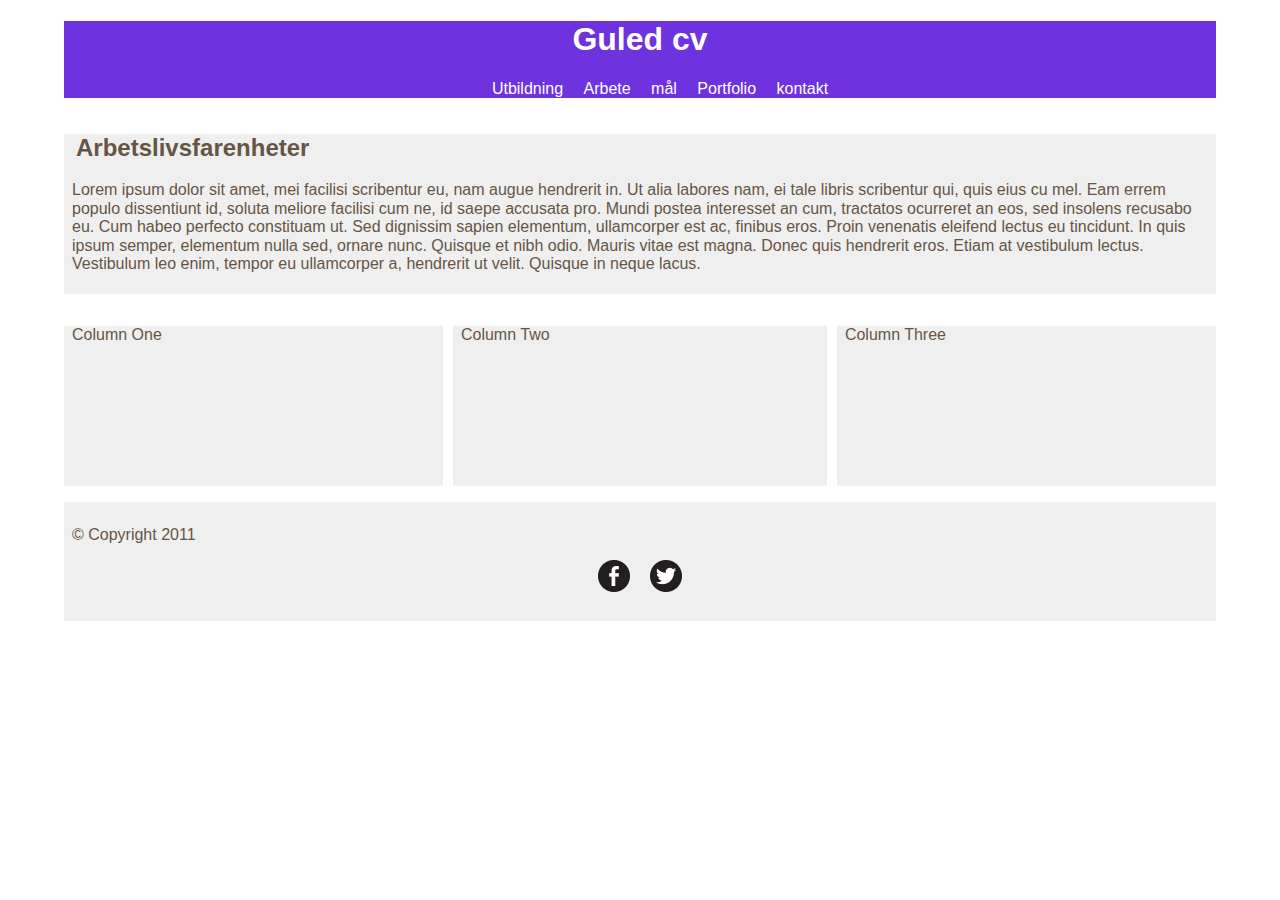
==== Index.html @ f1b237a2 "javascript countdown" ====
<!DOCTYPE html>
<html>
  <head>
    <meta charset="utf-8">
     <meta name="viewport" content="width=device-width, initial-scale=1">
    <title>Guled hemsida</title>
    <link href="normalize.css" rel="stylesheet">
    <link href="main.css" rel="stylesheet">


  </head>
  <body>
    <div id="header">
  <h1>Guled cv</h1>
  <div id="nav">
    <ul>
      <li><a href="">Utbildning</a></li>
      <li><a href="">Arbete</a></li>
      <li><a href="">mål</a></li>
      <li><a href="">Portfolio</a></li>
      <li><a href="">kontakt</a></li>
    </ul>
  </div>
</div>
<div id="content">
  <div id="feature">
  <h2>Arbetslivsfarenheter</h2>
  <p>
    Lorem ipsum dolor sit amet, mei facilisi scribentur eu, nam augue hendrerit in. Ut alia labores nam, ei tale
    libris scribentur qui, quis eius cu mel. Eam errem populo dissentiunt id, soluta meliore
    facilisi cum ne, id saepe accusata pro. Mundi postea interesset an cum,
    tractatos ocurreret an eos, sed insolens recusabo eu. Cum habeo perfecto constituam ut.
    Sed dignissim sapien elementum, ullamcorper est ac, finibus eros. Proin venenatis eleifend lectus eu tincidunt. In quis ipsum semper, elementum nulla sed, ornare nunc. Quisque et nibh odio.
     Mauris vitae est magna. Donec quis hendrerit eros. Etiam at vestibulum lectus. Vestibulum leo enim, tempor eu ullamcorper a, hendrerit ut velit. Quisque in neque lacus.

  </div>
  <div class="column">
    <div class="columncontent1 article">
      <p>Column One</p>
    </div>
  </div>
  <div class="column">
    <div class="columncontent2 article">
      <p>Column Two</p>
    </div>
  </div>
  <div class="column">
    <div class="columncontent3 article">
      <p>Column Three</p>
    </div>
  </div>
</div>
<div id="footer">
  <p>&copy; Copyright 2011</p>

  <!--countdown-->
  <div id="countdown"></div>

<!--share-buttons-->
  <ul class="share-buttons">
  <li><a href="https://www.facebook.com/sharer/sharer.php?u=&t=" title="Share on Facebook" target="_blank"><img alt="Share on Facebook" src="images/flat_web_icon_set/black/Facebook.png"></a></li>
  <li><a href="https://twitter.com/intent/tweet?source=&text=:%20" target="_blank" title="Tweet"><img alt="Tweet" src="images/flat_web_icon_set/black/Twitter.png"></a></li>
</ul>
</div>

<script src="countdown.js"></script>
</body>
</html>
---- main.css ----
/* font-face */
  @import url('https://fonts.googleapis.com/css?family=Roboto');
 /* This is a single-line comment */
* {
      font-family: Arial, Verdana, sans-serif;
      color: #665544;
      text-align: center;
    }
     /* body */
    body {
      width: 90%;
      margin: 0 auto;
    }
     /* content */
    #content {
      overflow: auto;
    }
     /* nav, feature and footer */
    #nav, #feature, #footer {

    }
     /* column1, column2 and column3 */
    .column {
      width: 33.33%;
      float: left;
    }

    .columncontent1{
      margin: 0 5px 0 0;
    }

    .columncontent2{
      margin: 0 5px 0 5px;
    }

    .columncontent3{
      margin: 0 0 0 5px;
    }

      /* li */
    li {
      display: inline;
      padding: 0.5em;
    }
     /* nav */
    #nav{
    }
    /* lista */
     #nav, a{
      text-decoration: none;
      color: white;
    }
     /* footer */
     #footer{
     background-color: #efefef;
     padding: 0.5em 0;
     }
     /* feature, article */
    #feature, .article {
      font-family:'Roboto', sans-serif;
      min-height: 10em;
      margin-bottom: 1em;
      background-color: #efefef;
    }

    /*text-aligh left in feature */
    h2, p {
        text-align: left;
        margin-left: 0.5em;
    }

       /* header nytt*/
    #header{
      background-color: rgb(110, 50, 222);
    }
    h1{
      color:white;
    }

   /* share-buttons*/
    ul.share-buttons{
  list-style: none;
  padding: 0;
}
   /* share-buttons*/
ul.share-buttons li{
  display: inline;
}
   /* share-buttons*/
ul.share-buttons .sr-only {
  position: absolute;
  clip: rect(1px 1px 1px 1px);
  clip: rect(1px, 1px, 1px, 1px);
  padding: 0;
  border: 0;
  height: 1px;
  width: 1px;
  overflow: hidden;
}
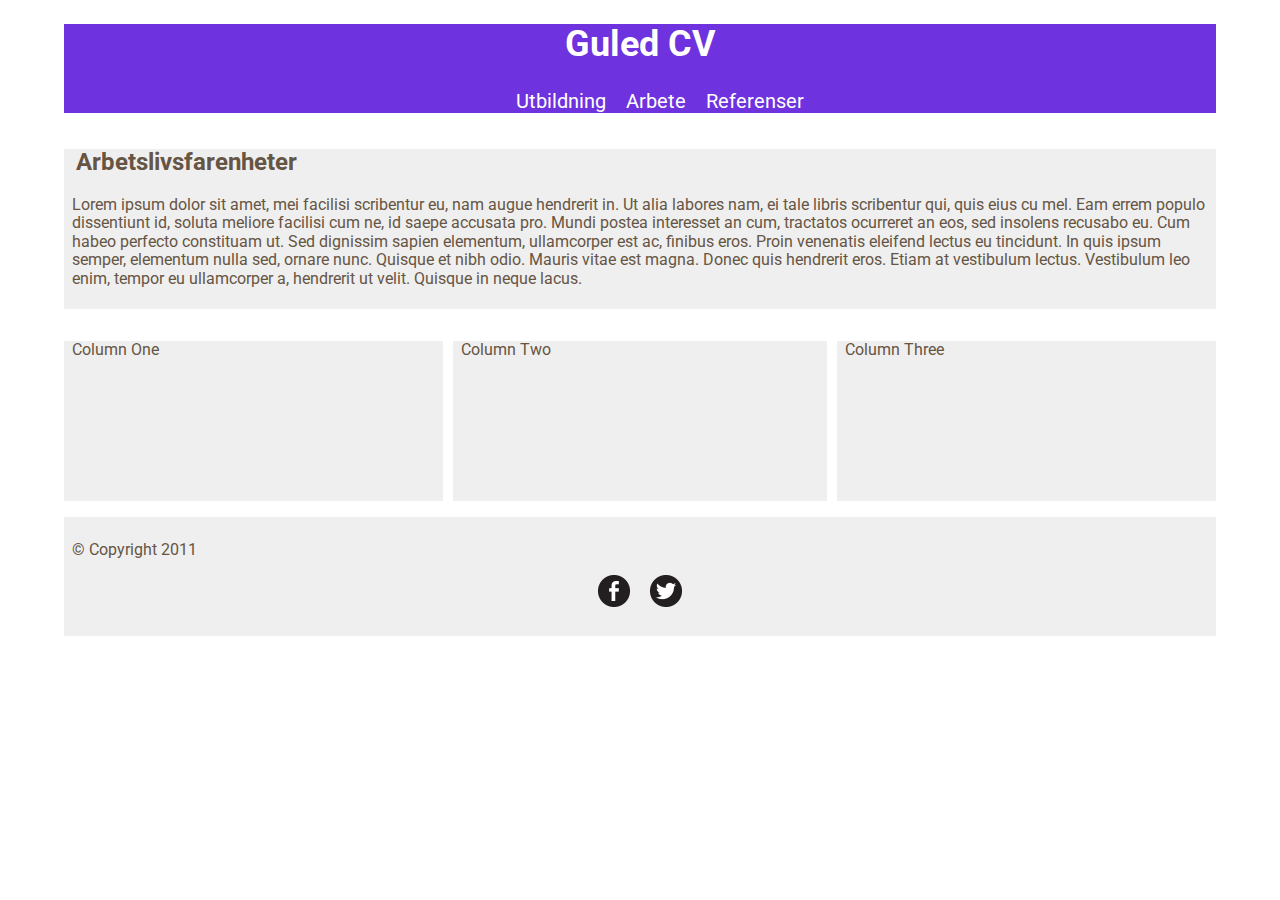
==== commit 39f0a7c6: "Har ändrat cv CV, tagit bort en del listor" ====
--- a/Index.html
+++ b/Index.html
@@ -11,14 +11,12 @@
   </head>
   <body>
     <div id="header">
-  <h1>Guled cv</h1>
+  <h1>Guled CV</h1>
   <div id="nav">
     <ul>
       <li><a href="">Utbildning</a></li>
       <li><a href="">Arbete</a></li>
-      <li><a href="">mål</a></li>
-      <li><a href="">Portfolio</a></li>
-      <li><a href="">kontakt</a></li>
+      <li><a href="">Referenser</a></li>
     </ul>
   </div>
 </div>
--- a/main.css
+++ b/main.css
@@ -2,10 +2,22 @@
   @import url('https://fonts.googleapis.com/css?family=Roboto');
  /* This is a single-line comment */
 * {
-      font-family: Arial, Verdana, sans-serif;
+      font-family: 'Roboto', sans-serif;
+      font-style: bold;
       color: #665544;
       text-align: center;
     }
+
+    /* ändra storleken i h1 Guled CV */
+    h1{
+      font-size: 2.25em;
+    }
+    /* ändra storleken i listan */
+    a{
+      font-size: 1.25em;
+    }
+
+
      /* body */
     body {
       width: 90%;
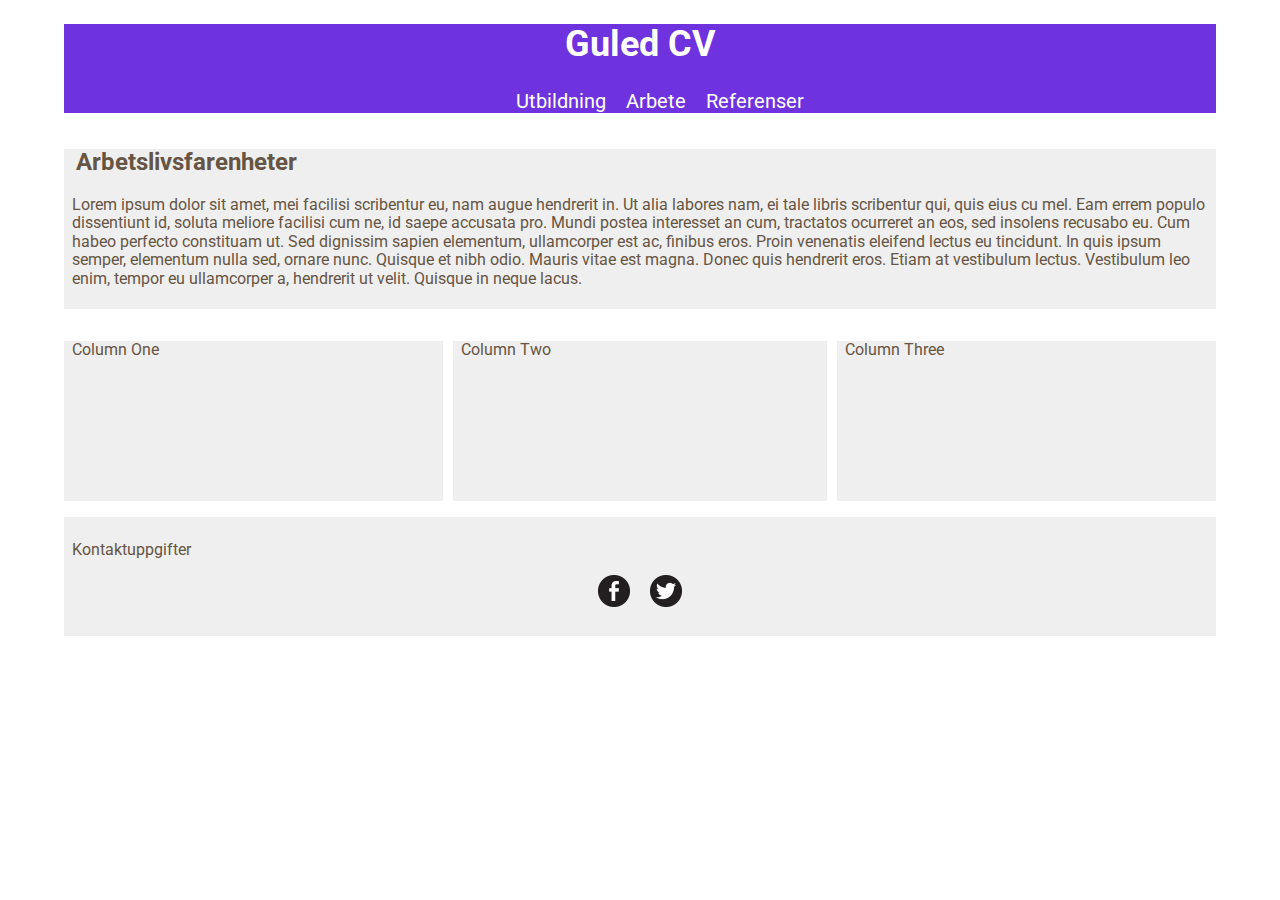
==== commit 9b120bd6: "Ta tagit bort &copy; Copyright 2011" ====
--- a/Index.html
+++ b/Index.html
@@ -49,7 +49,7 @@
   </div>
 </div>
 <div id="footer">
-  <p>&copy; Copyright 2011</p>
+  <p>Kontaktuppgifter</p>
 
   <!--countdown-->
   <div id="countdown"></div>
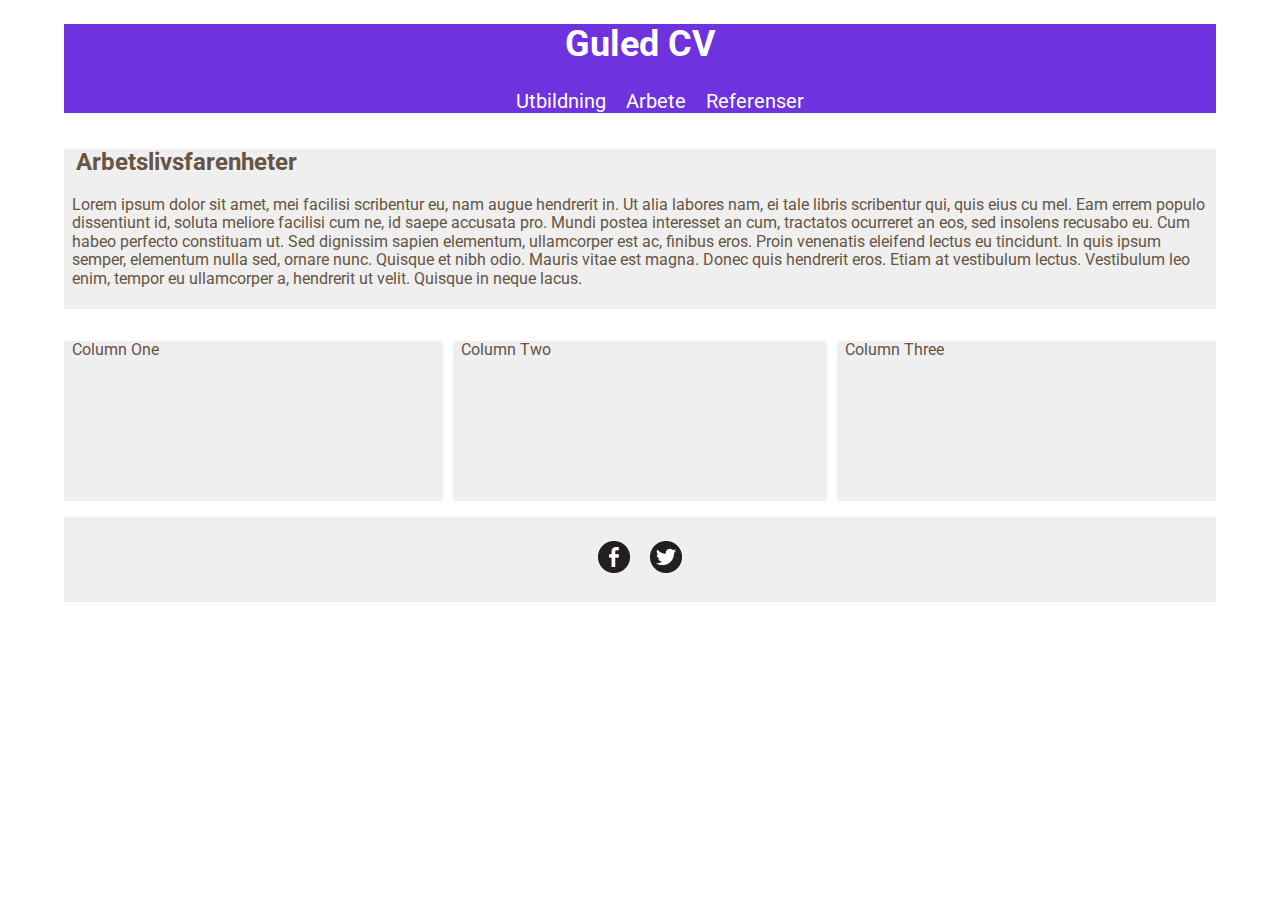
==== commit f555bbbf: "Tog bort paragrafen" ====
--- a/Index.html
+++ b/Index.html
@@ -49,7 +49,7 @@
   </div>
 </div>
 <div id="footer">
-  <p>Kontaktuppgifter</p>
+
 
   <!--countdown-->
   <div id="countdown"></div>
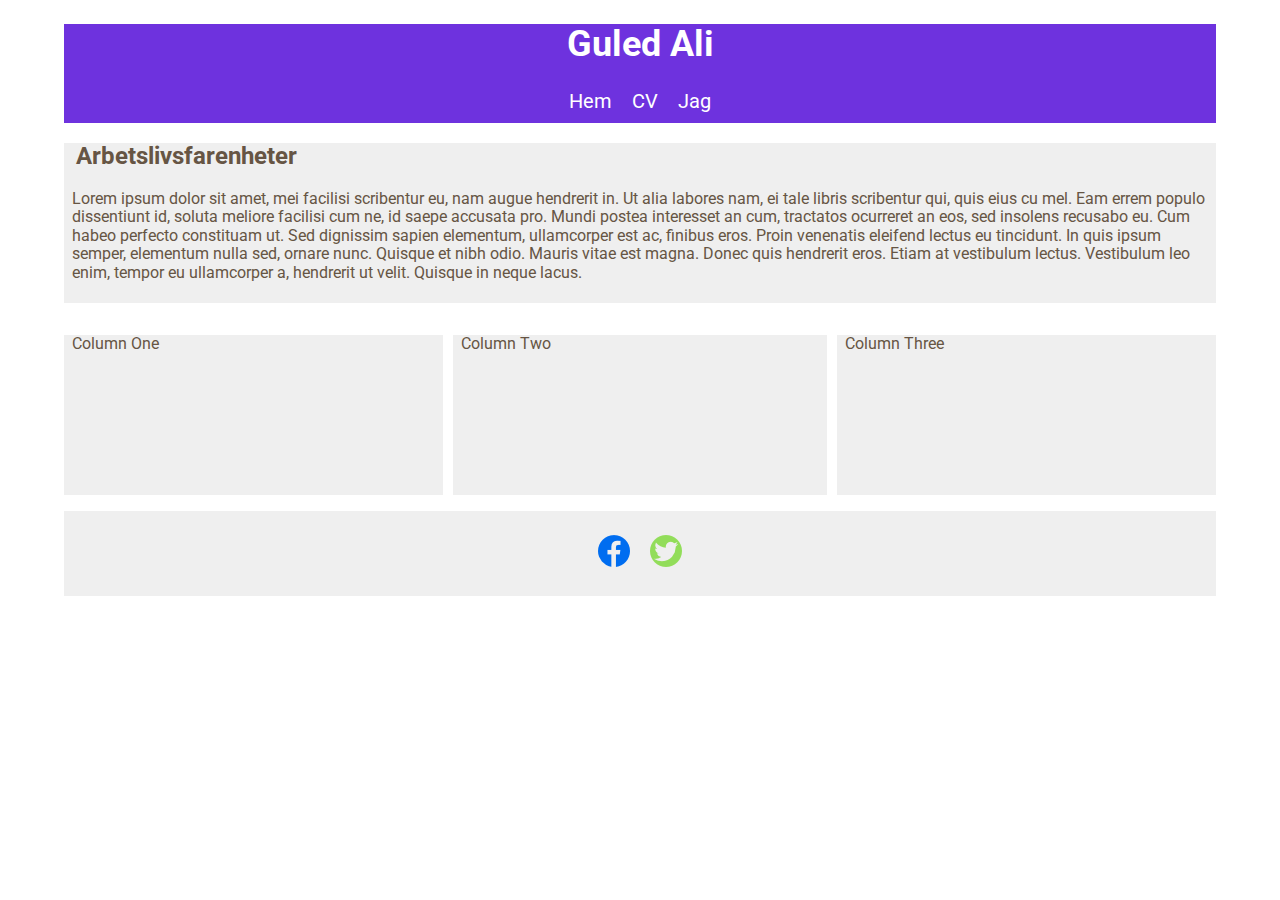
==== commit ffc29794: "Gjort en massa ändringar" ====
--- a/Index.html
+++ b/Index.html
@@ -11,12 +11,12 @@
   </head>
   <body>
     <div id="header">
-  <h1>Guled CV</h1>
+  <h1>Guled Ali</h1>
   <div id="nav">
-    <ul>
-      <li><a href="">Utbildning</a></li>
-      <li><a href="">Arbete</a></li>
-      <li><a href="">Referenser</a></li>
+    <ul class="menu">
+      <li><a href="Index.html">Hem</a></li>
+      <li><a href="Index2.html">CV</a></li>
+      <li><a href="Index3.html">Jag</a></li>
     </ul>
   </div>
 </div>
@@ -56,8 +56,8 @@
 
 <!--share-buttons-->
   <ul class="share-buttons">
-  <li><a href="https://www.facebook.com/sharer/sharer.php?u=&t=" title="Share on Facebook" target="_blank"><img alt="Share on Facebook" src="images/flat_web_icon_set/black/Facebook.png"></a></li>
-  <li><a href="https://twitter.com/intent/tweet?source=&text=:%20" target="_blank" title="Tweet"><img alt="Tweet" src="images/flat_web_icon_set/black/Twitter.png"></a></li>
+  <li><a href="https://www.facebook.com/sharer/sharer.php?u=&t=" title="Share on Facebook" target="_blank"><img alt="Share on Facebook" src="images/flat_web_icon_set/black/facebook-round-logo.png"></a></li>
+  <li><a href="https://twitter.com/intent/tweet?source=&text=:%20" target="_blank" title="Tweet"><img alt="Tweet" src="images/flat_web_icon_set/black/twitter-round-logo.png"></a></li>
 </ul>
 </div>
 
--- a/main.css
+++ b/main.css
@@ -6,6 +6,7 @@
       font-style: bold;
       color: #665544;
       text-align: center;
+
     }
 
     /* ändra storleken i h1 Guled CV */
@@ -17,6 +18,10 @@
       font-size: 1.25em;
     }
 
+     /* navlist menyn Hem cv jag att dem hamnar under h1 */
+    .menu {
+      margin: 0 40px 0 0;
+    }
 
      /* body */
     body {
@@ -54,6 +59,19 @@
       display: inline;
       padding: 0.5em;
     }
+
+    /* Skapa en hover runt listan */
+  #nav li:hover {
+    border: 3px solid white;
+    border-radius: 5px;
+    padding: 4px;
+  }
+
+  /* flytta upp listan så att hover syns */
+  ul{
+    padding-bottom: 10px;
+  }
+
      /* nav */
     #nav{
     }
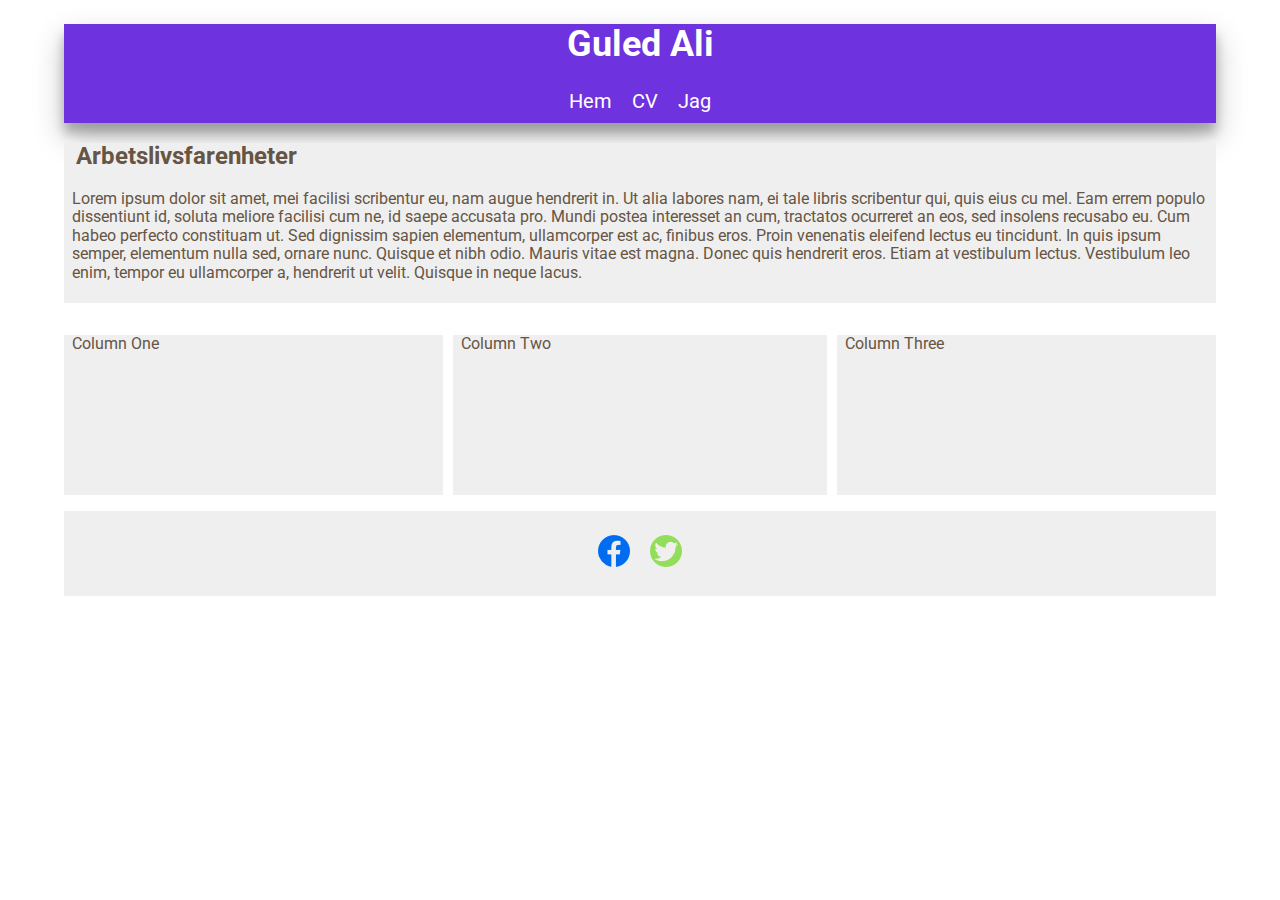
==== commit 4825d97d: "La till skugga" ====
--- a/Index.html
+++ b/Index.html
@@ -35,6 +35,7 @@
   <div class="column">
     <div class="columncontent1 article">
       <p>Column One</p>
+    
     </div>
   </div>
   <div class="column">
--- a/main.css
+++ b/main.css
@@ -102,6 +102,7 @@
        /* header nytt*/
     #header{
       background-color: rgb(110, 50, 222);
+      box-shadow: 0 14px 28px rgba(0,0,0,0.25), 0 10px 10px rgba(0,0,0,0.22);
     }
     h1{
       color:white;
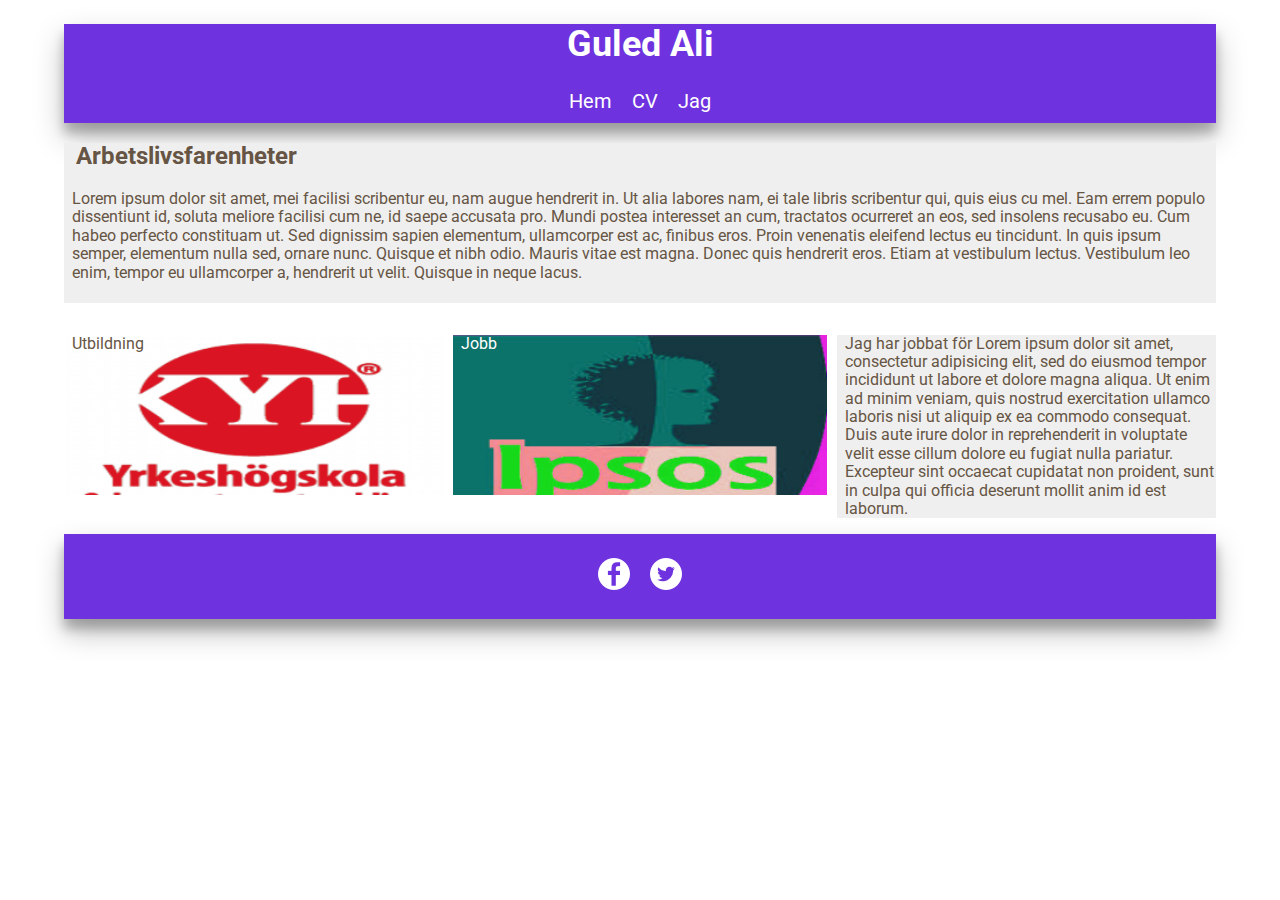
==== commit 860b18c1: "Detta är slutversionen jag är nöjd," ====
--- a/Index.html
+++ b/Index.html
@@ -33,19 +33,24 @@
 
   </div>
   <div class="column">
-    <div class="columncontent1 article">
-      <p>Column One</p>
-    
+    <div class="columncontent1 article" id="columncontent1">
+      <p>Utbildning</p>
+
     </div>
   </div>
   <div class="column">
-    <div class="columncontent2 article">
-      <p>Column Two</p>
+    <div class="columncontent2 article" id="columncontent2">
+      <p>Jobb</p>
     </div>
   </div>
   <div class="column">
     <div class="columncontent3 article">
-      <p>Column Three</p>
+      <p>Jag har jobbat för Lorem ipsum dolor sit amet, consectetur adipisicing elit,
+        sed do eiusmod tempor incididunt ut labore et dolore magna aliqua. Ut enim ad minim
+        veniam, quis nostrud exercitation ullamco laboris nisi ut aliquip ex ea commodo consequat.
+        Duis aute irure dolor in reprehenderit in voluptate velit esse cillum dolore eu fugiat nulla
+        pariatur. Excepteur sint occaecat cupidatat non proident, sunt in culpa qui officia deserunt
+        mollit anim id est laborum.</p>
     </div>
   </div>
 </div>
--- a/main.css
+++ b/main.css
@@ -40,10 +40,14 @@
     .column {
       width: 33.33%;
       float: left;
+
+
+
     }
 
     .columncontent1{
       margin: 0 5px 0 0;
+
     }
 
     .columncontent2{
@@ -82,9 +86,14 @@
     }
      /* footer */
      #footer{
-     background-color: #efefef;
-     padding: 0.5em 0;
+       background-color: rgb(110, 50, 222);
+       box-shadow: 0 14px 28px rgba(0,0,0,0.25), 0 10px 10px rgba(0,0,0,0.22);
+       padding: 0.5em 0;
      }
+     #countdown{
+       color:white;
+     }
+
      /* feature, article */
     #feature, .article {
       font-family:'Roboto', sans-serif;
@@ -128,3 +137,21 @@
   width: 1px;
   overflow: hidden;
 }
+
+
+
+#columncontent1{
+  background-image: url(KYH.png);
+  background-repeat: no-repeat;
+  background-size: cover;
+}
+
+#columncontent2 {
+  background-image: url(Ipsos.png);
+  background-repeat: no-repeat;
+  background-size: cover;
+}
+#columncontent2
+p{
+  color:white
+}
